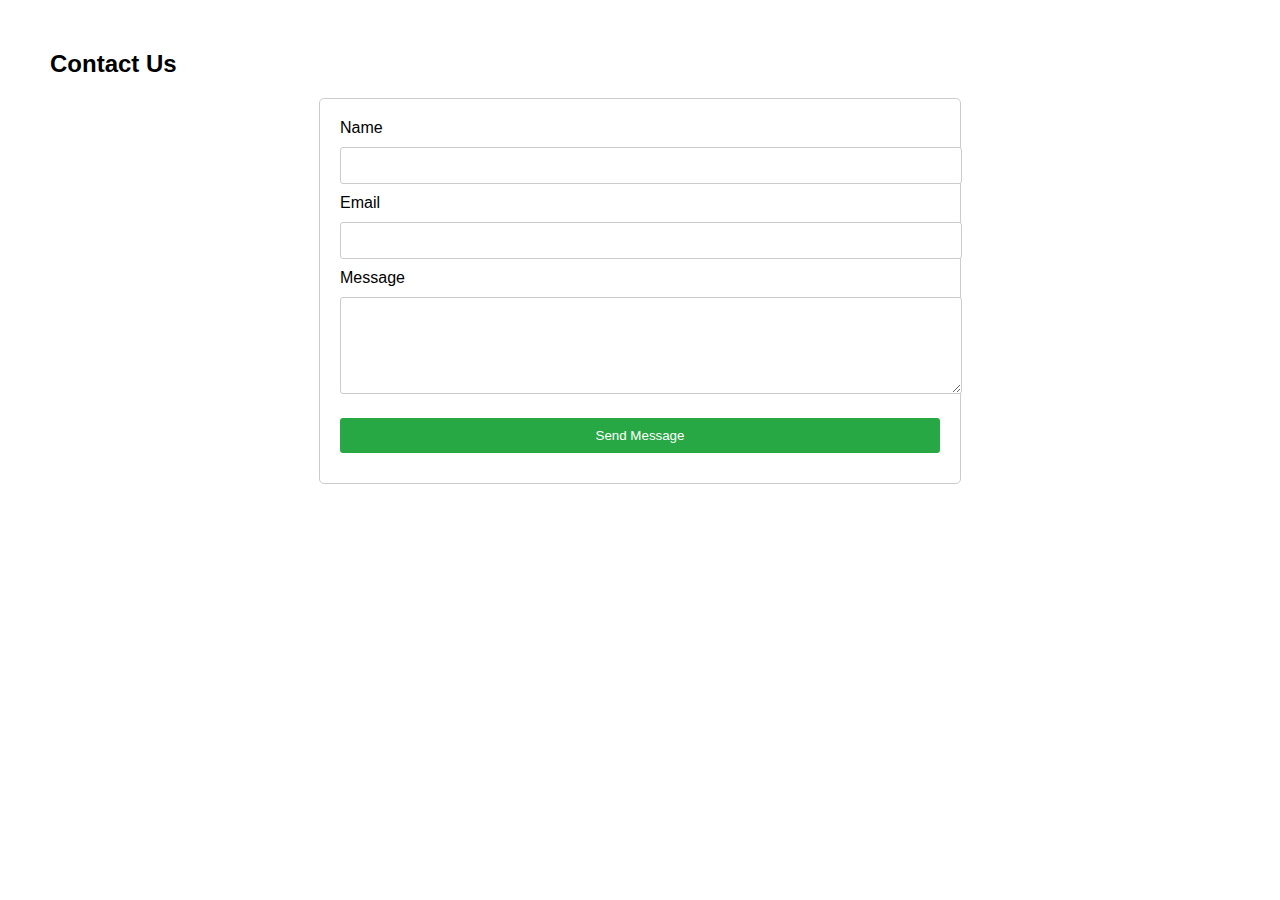
==== email/index.html @ e676e72c "test contact form" ====
<!DOCTYPE html>
<html lang="en">
<head>
    <meta charset="UTF-8">
    <meta name="viewport" content="width=device-width, initial-scale=1.0">
    <title>Contact Form</title>
    <style>
        body {
            font-family: Arial, sans-serif;
            margin: 50px;
        }
        form {
            width: 100%;
            max-width: 600px;
            margin: 0 auto;
            padding: 20px;
            border: 1px solid #ccc;
            border-radius: 5px;
        }
        input, textarea {
            width: 100%;
            padding: 10px;
            margin: 10px 0;
            border: 1px solid #ccc;
            border-radius: 3px;
        }
        input[type="submit"] {
            background-color: #28a745;
            color: white;
            border: none;
            cursor: pointer;
        }
        input[type="submit"]:hover {
            background-color: #218838;
        }
    </style>
</head>
<body>

<h2>Contact Us</h2>
<form action="contact.php" method="POST">
    <label for="name">Name</label>
    <input type="text" id="name" name="name" required>
    
    <label for="email">Email</label>
    <input type="email" id="email" name="email" required>
    
    <label for="message">Message</label>
    <textarea id="message" name="message" rows="5" required></textarea>
    
    <input type="submit" value="Send Message">
</form>

</body>
</html>
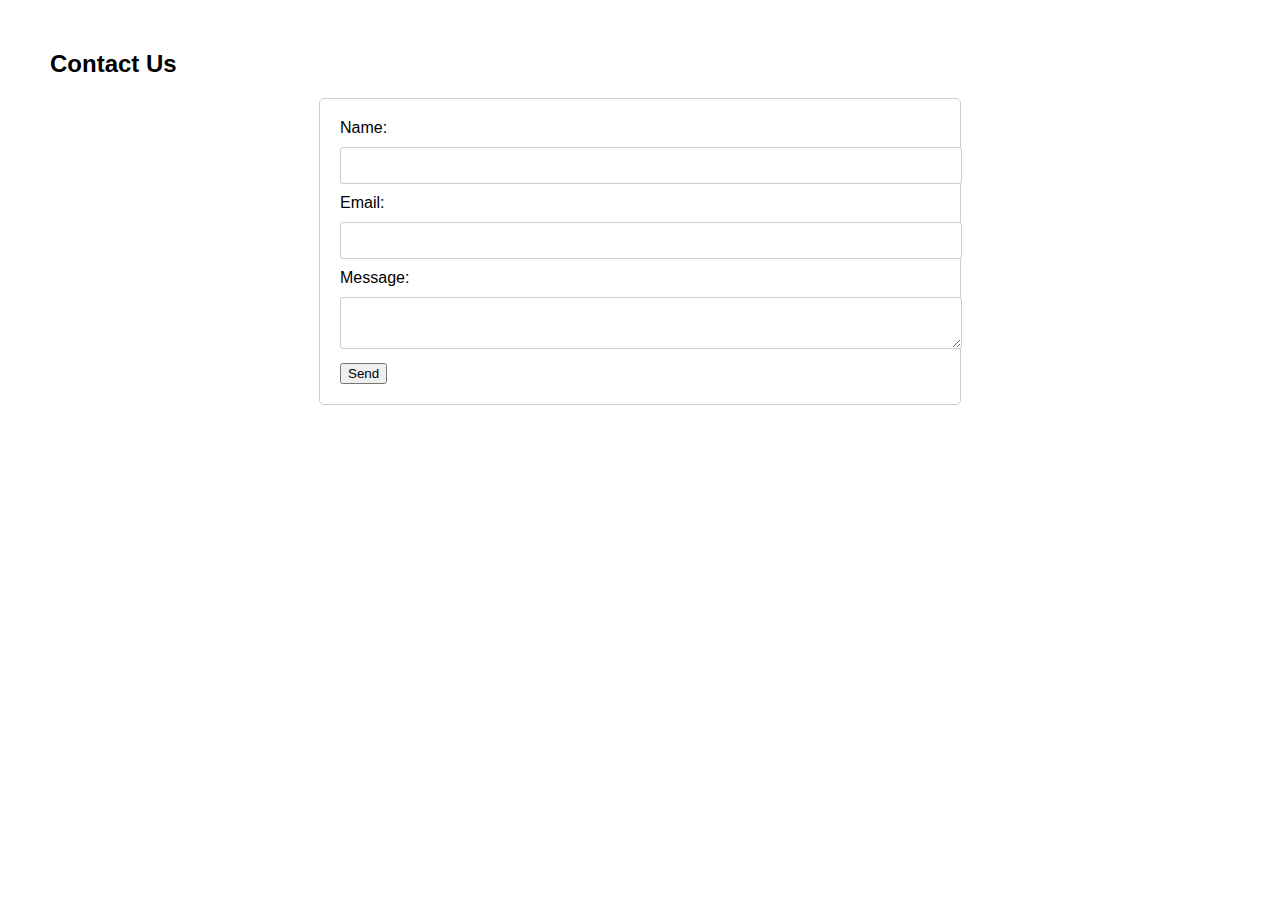
==== commit ae1caa67: "fixed with third party email provider" ====
--- a/email/index.html
+++ b/email/index.html
@@ -38,17 +38,14 @@
 <body>
 
 <h2>Contact Us</h2>
-<form action="contact.php" method="POST">
-    <label for="name">Name</label>
-    <input type="text" id="name" name="name" required>
-    
-    <label for="email">Email</label>
-    <input type="email" id="email" name="email" required>
-    
-    <label for="message">Message</label>
-    <textarea id="message" name="message" rows="5" required></textarea>
-    
-    <input type="submit" value="Send Message">
+<form action="https://formspree.io/f/xovqellq" method="POST">
+    <label for="name">Name:</label>
+    <input type="text" name="name" required>
+    <label for="email">Email:</label>
+    <input type="email" name="email" required>
+    <label for="message">Message:</label>
+    <textarea name="message" required></textarea>
+    <button type="submit">Send</button>
 </form>
 
 </body>
